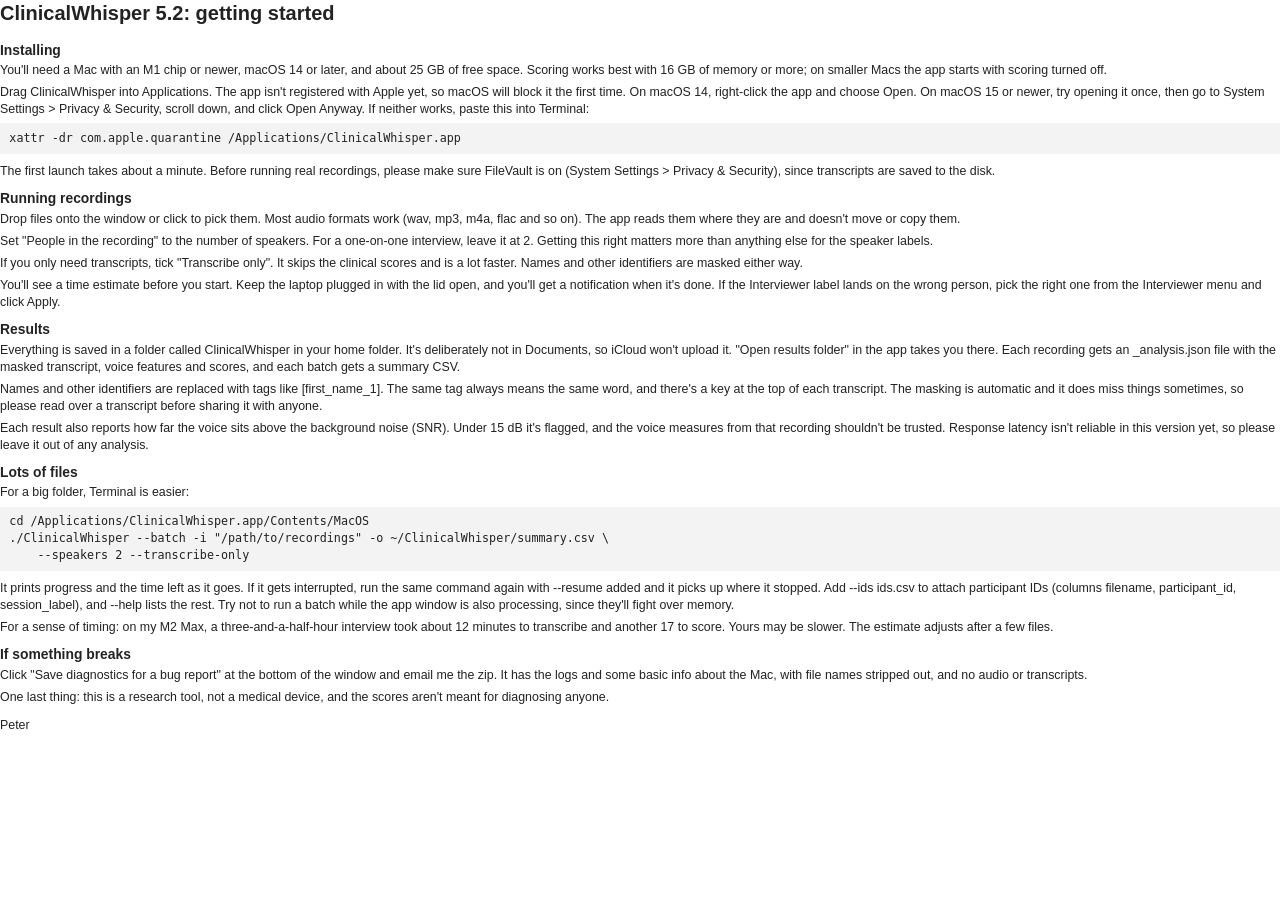
==== docs/quickstart.html @ d050a4d9 "feat: ClinicalWhisper 5.2.0 release build Data folder outside Documents, keep-awake, time estimate, " ====
<!doctype html>
<html lang="en">
<head>
<meta charset="utf-8">
<title>ClinicalWhisper Quick Start</title>
<!-- Source for "Quick Start.pdf" in the DMG. Regenerate with docs/make_quickstart.sh. -->
<style>
  @page { size: letter; margin: 0.45in 0.65in; }
  body {
    margin: 0;
    background: #fff;
    color: #222;
    font: 9.3pt/1.36 Helvetica, Arial, sans-serif;
  }
  h1 { font-size: 15pt; margin: 0 0 10pt; }
  h2 { font-size: 10.4pt; margin: 7pt 0 2pt; }
  p { margin: 0 0 4pt; }
  pre {
    font: 8.8pt/1.45 Menlo, Monaco, monospace;
    font-variant-ligatures: none;
    background: #f3f3f3;
    padding: 5pt 7pt;
    margin: 4pt 0 7pt;
    white-space: pre;
    overflow: hidden;
  }
  .sign { margin-top: 8pt; }
</style>
</head>
<body>
<h1>ClinicalWhisper 5.2: getting started</h1>

<h2>Installing</h2>
<p>You'll need a Mac with an M1 chip or newer, macOS 14 or later, and about 25 GB of free space.
Scoring works best with 16 GB of memory or more; on smaller Macs the app starts with scoring
turned off.</p>
<p>Drag ClinicalWhisper into Applications. The app isn't registered with Apple yet, so macOS will
block it the first time. On macOS 14, right-click the app and choose Open. On macOS 15 or newer,
try opening it once, then go to System Settings &gt; Privacy &amp; Security, scroll down, and click
Open Anyway. If neither works, paste this into Terminal:</p>
<pre>xattr -dr com.apple.quarantine /Applications/ClinicalWhisper.app</pre>
<p>The first launch takes about a minute. Before running real recordings, please make sure
FileVault is on (System Settings &gt; Privacy &amp; Security), since transcripts are saved to the disk.</p>

<h2>Running recordings</h2>
<p>Drop files onto the window or click to pick them. Most audio formats work (wav, mp3, m4a,
flac and so on). The app reads them where they are and doesn't move or copy them.</p>
<p>Set "People in the recording" to the number of speakers. For a one-on-one interview, leave it
at 2. Getting this right matters more than anything else for the speaker labels.</p>
<p>If you only need transcripts, tick "Transcribe only". It skips the clinical scores and is a lot
faster. Names and other identifiers are masked either way.</p>
<p>You'll see a time estimate before you start. Keep the laptop plugged in with the lid open, and
you'll get a notification when it's done. If the Interviewer label lands on the wrong person,
pick the right one from the Interviewer menu and click Apply.</p>

<h2>Results</h2>
<p>Everything is saved in a folder called ClinicalWhisper in your home folder. It's deliberately
not in Documents, so iCloud won't upload it. "Open results folder" in the app takes you there.
Each recording gets an _analysis.json file with the masked transcript, voice features and scores,
and each batch gets a summary CSV.</p>
<p>Names and other identifiers are replaced with tags like [first_name_1]. The same tag always means
the same word, and there's a key at the top of each transcript. The masking is automatic and it does
miss things sometimes, so please read over a transcript before sharing it with anyone.</p>
<p>Each result also reports how far the voice sits above the background noise (SNR). Under 15 dB
it's flagged, and the voice measures from that recording shouldn't be trusted. Response latency
isn't reliable in this version yet, so please leave it out of any analysis.</p>

<h2>Lots of files</h2>
<p>For a big folder, Terminal is easier:</p>
<pre>cd /Applications/ClinicalWhisper.app/Contents/MacOS
./ClinicalWhisper --batch -i "/path/to/recordings" -o ~/ClinicalWhisper/summary.csv \
    --speakers 2 --transcribe-only</pre>
<p>It prints progress and the time left as it goes. If it gets interrupted, run the same command
again with <span style="white-space:nowrap">--resume</span> added and it picks up where it stopped. Add <span style="white-space:nowrap">--ids ids.csv</span> to attach participant
IDs (columns filename, participant_id, session_label), and <span style="white-space:nowrap">--help</span> lists the rest. Try not to run
a batch while the app window is also processing, since they'll fight over memory.</p>
<p>For a sense of timing: on my M2 Max, a three-and-a-half-hour interview took about 12 minutes
to transcribe and another 17 to score. Yours may be slower. The estimate adjusts after a few files.</p>

<h2>If something breaks</h2>
<p>Click "Save diagnostics for a bug report" at the bottom of the window and email me the zip.
It has the logs and some basic info about the Mac, with file names stripped out, and no audio
or transcripts.</p>
<p>One last thing: this is a research tool, not a medical device, and the scores aren't meant
for diagnosing anyone.</p>

<p class="sign">Peter</p>
</body>
</html>
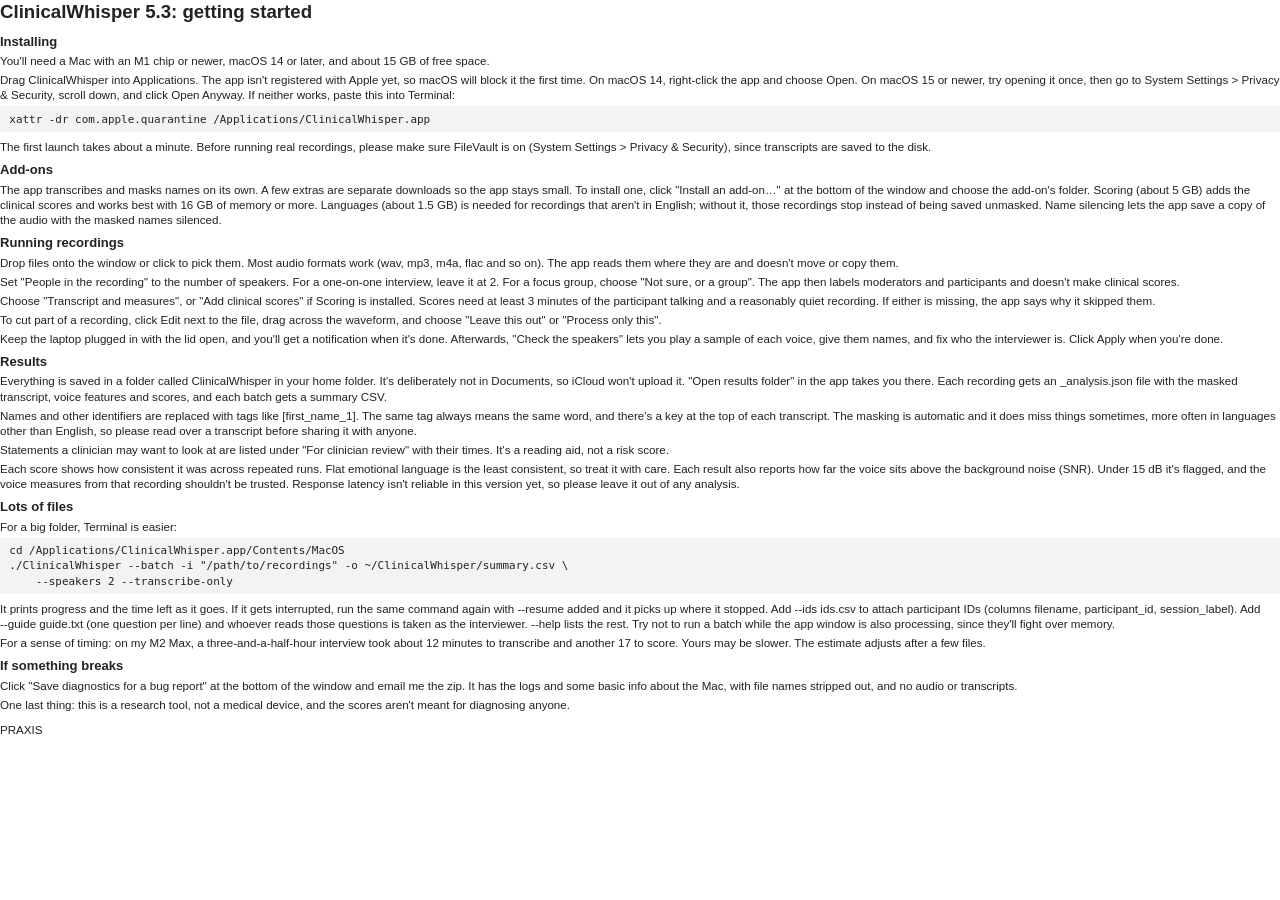
==== commit deaa0780: "docs: Quick Start for 5.3 (add-ons, groups, audio edits, speakers, clinician review, --guide)" ====
--- a/docs/quickstart.html
+++ b/docs/quickstart.html
@@ -5,22 +5,22 @@
 <title>ClinicalWhisper Quick Start</title>
 <!-- Source for "Quick Start.pdf" in the DMG. Regenerate with docs/make_quickstart.sh. -->
 <style>
-  @page { size: letter; margin: 0.45in 0.65in; }
+  @page { size: letter; margin: 0.4in 0.6in; }
   body {
     margin: 0;
     background: #fff;
     color: #222;
-    font: 9.3pt/1.36 Helvetica, Arial, sans-serif;
+    font: 8.7pt/1.3 Helvetica, Arial, sans-serif;
   }
-  h1 { font-size: 15pt; margin: 0 0 10pt; }
-  h2 { font-size: 10.4pt; margin: 7pt 0 2pt; }
-  p { margin: 0 0 4pt; }
+  h1 { font-size: 14pt; margin: 0 0 7pt; }
+  h2 { font-size: 9.8pt; margin: 6pt 0 2pt; }
+  p { margin: 0 0 3pt; }
   pre {
-    font: 8.8pt/1.45 Menlo, Monaco, monospace;
+    font: 8.2pt/1.4 Menlo, Monaco, monospace;
     font-variant-ligatures: none;
     background: #f3f3f3;
-    padding: 5pt 7pt;
-    margin: 4pt 0 7pt;
+    padding: 4pt 7pt;
+    margin: 3pt 0 5pt;
     white-space: pre;
     overflow: hidden;
   }
@@ -28,12 +28,10 @@
 </style>
 </head>
 <body>
-<h1>ClinicalWhisper 5.2: getting started</h1>
+<h1>ClinicalWhisper 5.3: getting started</h1>
 
 <h2>Installing</h2>
-<p>You'll need a Mac with an M1 chip or newer, macOS 14 or later, and about 25 GB of free space.
-Scoring works best with 16 GB of memory or more; on smaller Macs the app starts with scoring
-turned off.</p>
+<p>You'll need a Mac with an M1 chip or newer, macOS 14 or later, and about 15 GB of free space.</p>
 <p>Drag ClinicalWhisper into Applications. The app isn't registered with Apple yet, so macOS will
 block it the first time. On macOS 14, right-click the app and choose Open. On macOS 15 or newer,
 try opening it once, then go to System Settings &gt; Privacy &amp; Security, scroll down, and click
@@ -42,16 +40,28 @@
 <p>The first launch takes about a minute. Before running real recordings, please make sure
 FileVault is on (System Settings &gt; Privacy &amp; Security), since transcripts are saved to the disk.</p>
 
+<h2>Add-ons</h2>
+<p>The app transcribes and masks names on its own. A few extras are separate downloads so the app
+stays small. To install one, click "Install an add-on…" at the bottom of the window and choose the
+add-on's folder. Scoring (about 5 GB) adds the clinical scores and works best with 16 GB of memory
+or more. Languages (about 1.5 GB) is needed for recordings that aren't in English; without it,
+those recordings stop instead of being saved unmasked. Name silencing lets the app save a copy of
+the audio with the masked names silenced.</p>
+
 <h2>Running recordings</h2>
 <p>Drop files onto the window or click to pick them. Most audio formats work (wav, mp3, m4a,
 flac and so on). The app reads them where they are and doesn't move or copy them.</p>
 <p>Set "People in the recording" to the number of speakers. For a one-on-one interview, leave it
-at 2. Getting this right matters more than anything else for the speaker labels.</p>
-<p>If you only need transcripts, tick "Transcribe only". It skips the clinical scores and is a lot
-faster. Names and other identifiers are masked either way.</p>
-<p>You'll see a time estimate before you start. Keep the laptop plugged in with the lid open, and
-you'll get a notification when it's done. If the Interviewer label lands on the wrong person,
-pick the right one from the Interviewer menu and click Apply.</p>
+at 2. For a focus group, choose "Not sure, or a group". The app then labels moderators and
+participants and doesn't make clinical scores.</p>
+<p>Choose "Transcript and measures", or "Add clinical scores" if Scoring is installed. Scores need at
+least 3 minutes of the participant talking and a reasonably quiet recording. If either is missing,
+the app says why it skipped them.</p>
+<p>To cut part of a recording, click Edit next to the file, drag across the waveform, and choose
+"Leave this out" or "Process only this".</p>
+<p>Keep the laptop plugged in with the lid open, and you'll get a notification when it's done.
+Afterwards, "Check the speakers" lets you play a sample of each voice, give them names, and fix who
+the interviewer is. Click Apply when you're done.</p>
 
 <h2>Results</h2>
 <p>Everything is saved in a folder called ClinicalWhisper in your home folder. It's deliberately
@@ -60,10 +70,15 @@
 and each batch gets a summary CSV.</p>
 <p>Names and other identifiers are replaced with tags like [first_name_1]. The same tag always means
 the same word, and there's a key at the top of each transcript. The masking is automatic and it does
-miss things sometimes, so please read over a transcript before sharing it with anyone.</p>
-<p>Each result also reports how far the voice sits above the background noise (SNR). Under 15 dB
-it's flagged, and the voice measures from that recording shouldn't be trusted. Response latency
-isn't reliable in this version yet, so please leave it out of any analysis.</p>
+miss things sometimes, more often in languages other than English, so please read over a transcript
+before sharing it with anyone.</p>
+<p>Statements a clinician may want to look at are listed under "For clinician review" with their
+times. It's a reading aid, not a risk score.</p>
+<p>Each score shows how consistent it was across repeated runs. Flat emotional language is the least
+consistent, so treat it with care. Each result also reports how far the voice sits above the
+background noise (SNR). Under 15 dB it's flagged, and the voice measures from that recording
+shouldn't be trusted. Response latency isn't reliable in this version yet, so please leave it out
+of any analysis.</p>
 
 <h2>Lots of files</h2>
 <p>For a big folder, Terminal is easier:</p>
@@ -72,8 +87,9 @@
     --speakers 2 --transcribe-only</pre>
 <p>It prints progress and the time left as it goes. If it gets interrupted, run the same command
 again with <span style="white-space:nowrap">--resume</span> added and it picks up where it stopped. Add <span style="white-space:nowrap">--ids ids.csv</span> to attach participant
-IDs (columns filename, participant_id, session_label), and <span style="white-space:nowrap">--help</span> lists the rest. Try not to run
-a batch while the app window is also processing, since they'll fight over memory.</p>
+IDs (columns filename, participant_id, session_label). Add <span style="white-space:nowrap">--guide guide.txt</span> (one question per
+line) and whoever reads those questions is taken as the interviewer. <span style="white-space:nowrap">--help</span> lists the rest.
+Try not to run a batch while the app window is also processing, since they'll fight over memory.</p>
 <p>For a sense of timing: on my M2 Max, a three-and-a-half-hour interview took about 12 minutes
 to transcribe and another 17 to score. Yours may be slower. The estimate adjusts after a few files.</p>
 
@@ -84,6 +100,6 @@
 <p>One last thing: this is a research tool, not a medical device, and the scores aren't meant
 for diagnosing anyone.</p>
 
-<p class="sign">Peter</p>
+<p class="sign">PRAXIS</p>
 </body>
 </html>
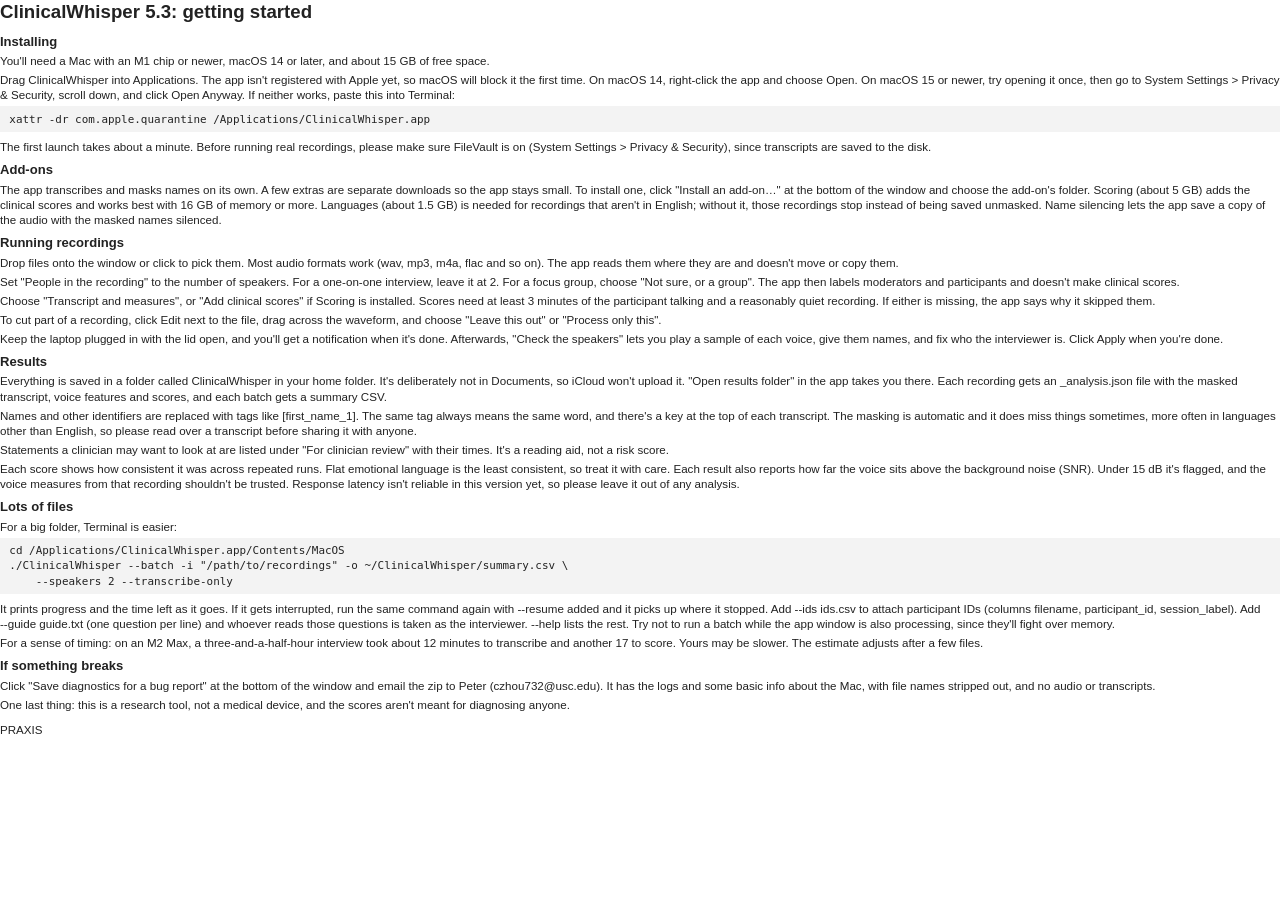
==== commit 36aebe76: "docs: Quick Start signed PRAXIS, contact Peter for bug reports" ====
--- a/docs/quickstart.html
+++ b/docs/quickstart.html
@@ -90,11 +90,12 @@
 IDs (columns filename, participant_id, session_label). Add <span style="white-space:nowrap">--guide guide.txt</span> (one question per
 line) and whoever reads those questions is taken as the interviewer. <span style="white-space:nowrap">--help</span> lists the rest.
 Try not to run a batch while the app window is also processing, since they'll fight over memory.</p>
-<p>For a sense of timing: on my M2 Max, a three-and-a-half-hour interview took about 12 minutes
+<p>For a sense of timing: on an M2 Max, a three-and-a-half-hour interview took about 12 minutes
 to transcribe and another 17 to score. Yours may be slower. The estimate adjusts after a few files.</p>
 
 <h2>If something breaks</h2>
-<p>Click "Save diagnostics for a bug report" at the bottom of the window and email me the zip.
+<p>Click "Save diagnostics for a bug report" at the bottom of the window and email the zip to Peter
+(czhou732@usc.edu).
 It has the logs and some basic info about the Mac, with file names stripped out, and no audio
 or transcripts.</p>
 <p>One last thing: this is a research tool, not a medical device, and the scores aren't meant
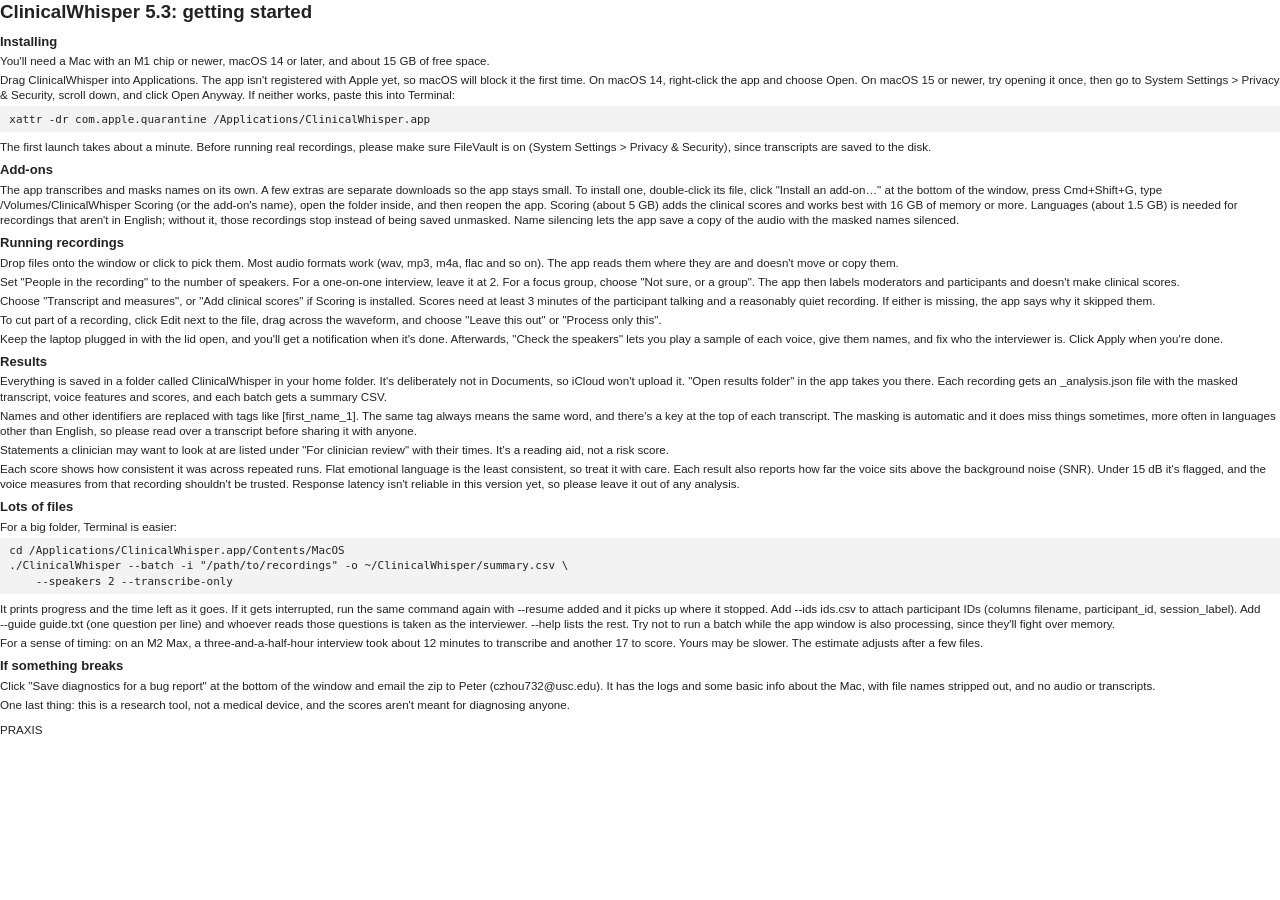
==== commit 073a6e2a: "docs: Quick Start explains installing an add-on from its disk" ====
--- a/docs/quickstart.html
+++ b/docs/quickstart.html
@@ -42,8 +42,9 @@
 
 <h2>Add-ons</h2>
 <p>The app transcribes and masks names on its own. A few extras are separate downloads so the app
-stays small. To install one, click "Install an add-on…" at the bottom of the window and choose the
-add-on's folder. Scoring (about 5 GB) adds the clinical scores and works best with 16 GB of memory
+stays small. To install one, double-click its file, click "Install an add-on…" at the bottom of the
+window, press Cmd+Shift+G, type /Volumes/ClinicalWhisper Scoring (or the add-on's name), open the
+folder inside, and then reopen the app. Scoring (about 5 GB) adds the clinical scores and works best with 16 GB of memory
 or more. Languages (about 1.5 GB) is needed for recordings that aren't in English; without it,
 those recordings stop instead of being saved unmasked. Name silencing lets the app save a copy of
 the audio with the masked names silenced.</p>
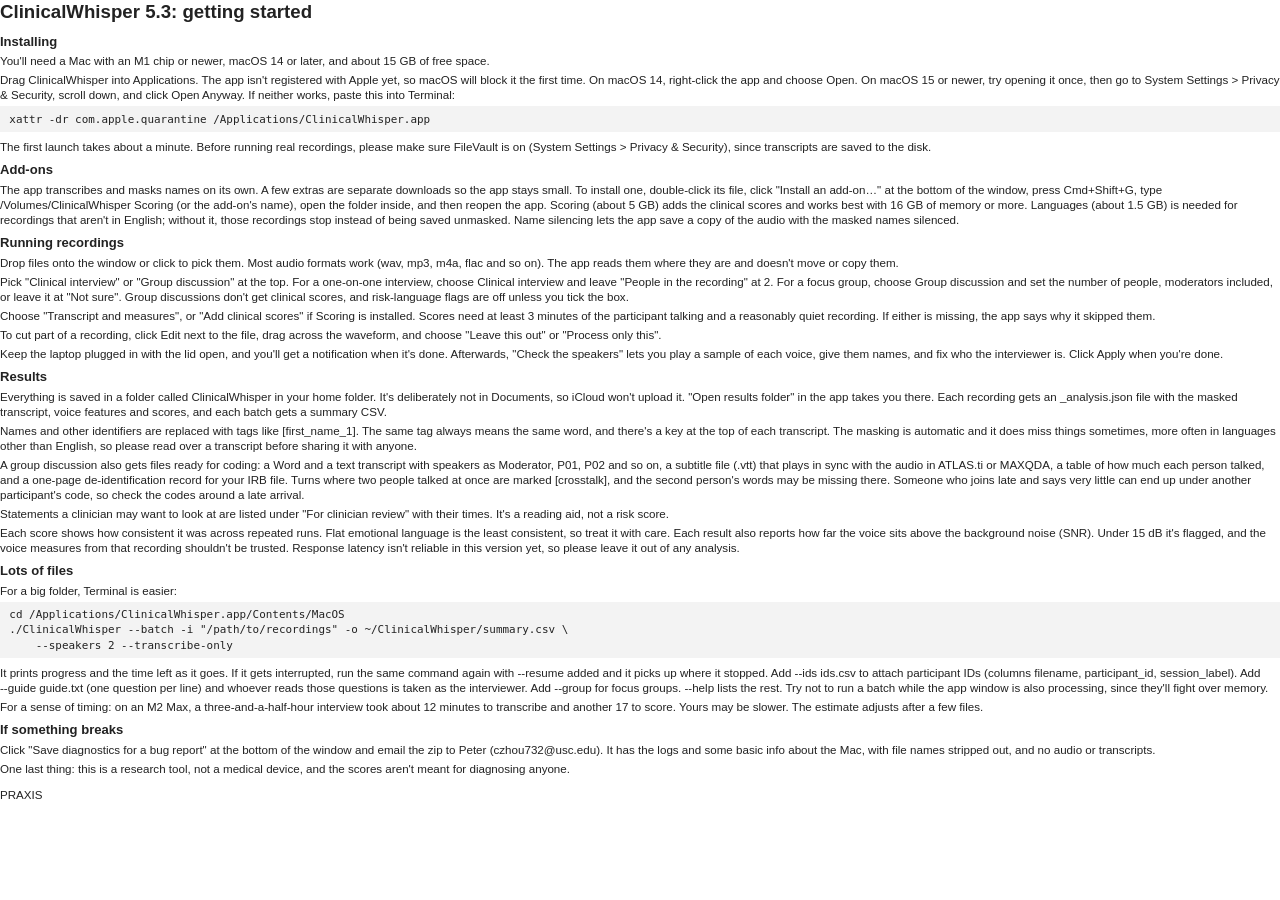
==== commit 23a142f2: "docs: Quick Start covers Group discussion mode and --group" ====
--- a/docs/quickstart.html
+++ b/docs/quickstart.html
@@ -52,9 +52,10 @@
 <h2>Running recordings</h2>
 <p>Drop files onto the window or click to pick them. Most audio formats work (wav, mp3, m4a,
 flac and so on). The app reads them where they are and doesn't move or copy them.</p>
-<p>Set "People in the recording" to the number of speakers. For a one-on-one interview, leave it
-at 2. For a focus group, choose "Not sure, or a group". The app then labels moderators and
-participants and doesn't make clinical scores.</p>
+<p>Pick "Clinical interview" or "Group discussion" at the top. For a one-on-one interview, choose
+Clinical interview and leave "People in the recording" at 2. For a focus group, choose Group
+discussion and set the number of people, moderators included, or leave it at "Not sure". Group
+discussions don't get clinical scores, and risk-language flags are off unless you tick the box.</p>
 <p>Choose "Transcript and measures", or "Add clinical scores" if Scoring is installed. Scores need at
 least 3 minutes of the participant talking and a reasonably quiet recording. If either is missing,
 the app says why it skipped them.</p>
@@ -73,6 +74,12 @@
 the same word, and there's a key at the top of each transcript. The masking is automatic and it does
 miss things sometimes, more often in languages other than English, so please read over a transcript
 before sharing it with anyone.</p>
+<p>A group discussion also gets files ready for coding: a Word and a text transcript with speakers
+as Moderator, P01, P02 and so on, a subtitle file (.vtt) that plays in sync with the audio in
+ATLAS.ti or MAXQDA, a table of how much each person talked, and a one-page de-identification record
+for your IRB file. Turns where two people talked at once are marked [crosstalk], and the second
+person's words may be missing there. Someone who joins late and says very little can end up under
+another participant's code, so check the codes around a late arrival.</p>
 <p>Statements a clinician may want to look at are listed under "For clinician review" with their
 times. It's a reading aid, not a risk score.</p>
 <p>Each score shows how consistent it was across repeated runs. Flat emotional language is the least
@@ -89,7 +96,7 @@
 <p>It prints progress and the time left as it goes. If it gets interrupted, run the same command
 again with <span style="white-space:nowrap">--resume</span> added and it picks up where it stopped. Add <span style="white-space:nowrap">--ids ids.csv</span> to attach participant
 IDs (columns filename, participant_id, session_label). Add <span style="white-space:nowrap">--guide guide.txt</span> (one question per
-line) and whoever reads those questions is taken as the interviewer. <span style="white-space:nowrap">--help</span> lists the rest.
+line) and whoever reads those questions is taken as the interviewer. Add <span style="white-space:nowrap">--group</span> for focus groups. <span style="white-space:nowrap">--help</span> lists the rest.
 Try not to run a batch while the app window is also processing, since they'll fight over memory.</p>
 <p>For a sense of timing: on an M2 Max, a three-and-a-half-hour interview took about 12 minutes
 to transcribe and another 17 to score. Yours may be slower. The estimate adjusts after a few files.</p>
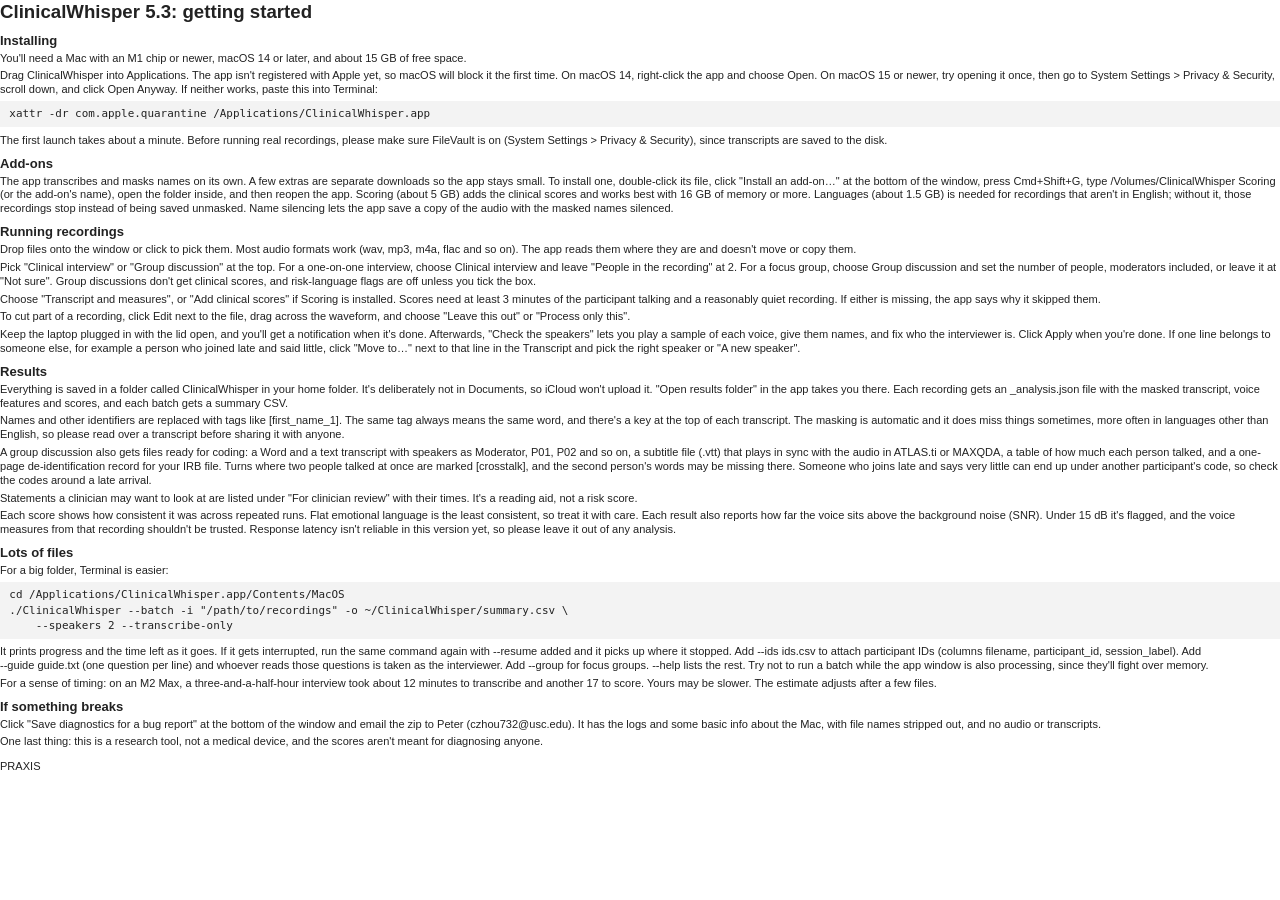
==== commit 9793eedd: "docs: Quick Start explains Move to… for single lines" ====
--- a/docs/quickstart.html
+++ b/docs/quickstart.html
@@ -5,12 +5,12 @@
 <title>ClinicalWhisper Quick Start</title>
 <!-- Source for "Quick Start.pdf" in the DMG. Regenerate with docs/make_quickstart.sh. -->
 <style>
-  @page { size: letter; margin: 0.4in 0.6in; }
+  @page { size: letter; margin: 0.3in 0.5in; }
   body {
     margin: 0;
     background: #fff;
     color: #222;
-    font: 8.7pt/1.3 Helvetica, Arial, sans-serif;
+    font: 8.3pt/1.25 Helvetica, Arial, sans-serif;
   }
   h1 { font-size: 14pt; margin: 0 0 7pt; }
   h2 { font-size: 9.8pt; margin: 6pt 0 2pt; }
@@ -63,7 +63,9 @@
 "Leave this out" or "Process only this".</p>
 <p>Keep the laptop plugged in with the lid open, and you'll get a notification when it's done.
 Afterwards, "Check the speakers" lets you play a sample of each voice, give them names, and fix who
-the interviewer is. Click Apply when you're done.</p>
+the interviewer is. Click Apply when you're done. If one line belongs to someone else, for example
+a person who joined late and said little, click "Move to…" next to that line in the Transcript and
+pick the right speaker or "A new speaker".</p>
 
 <h2>Results</h2>
 <p>Everything is saved in a folder called ClinicalWhisper in your home folder. It's deliberately
